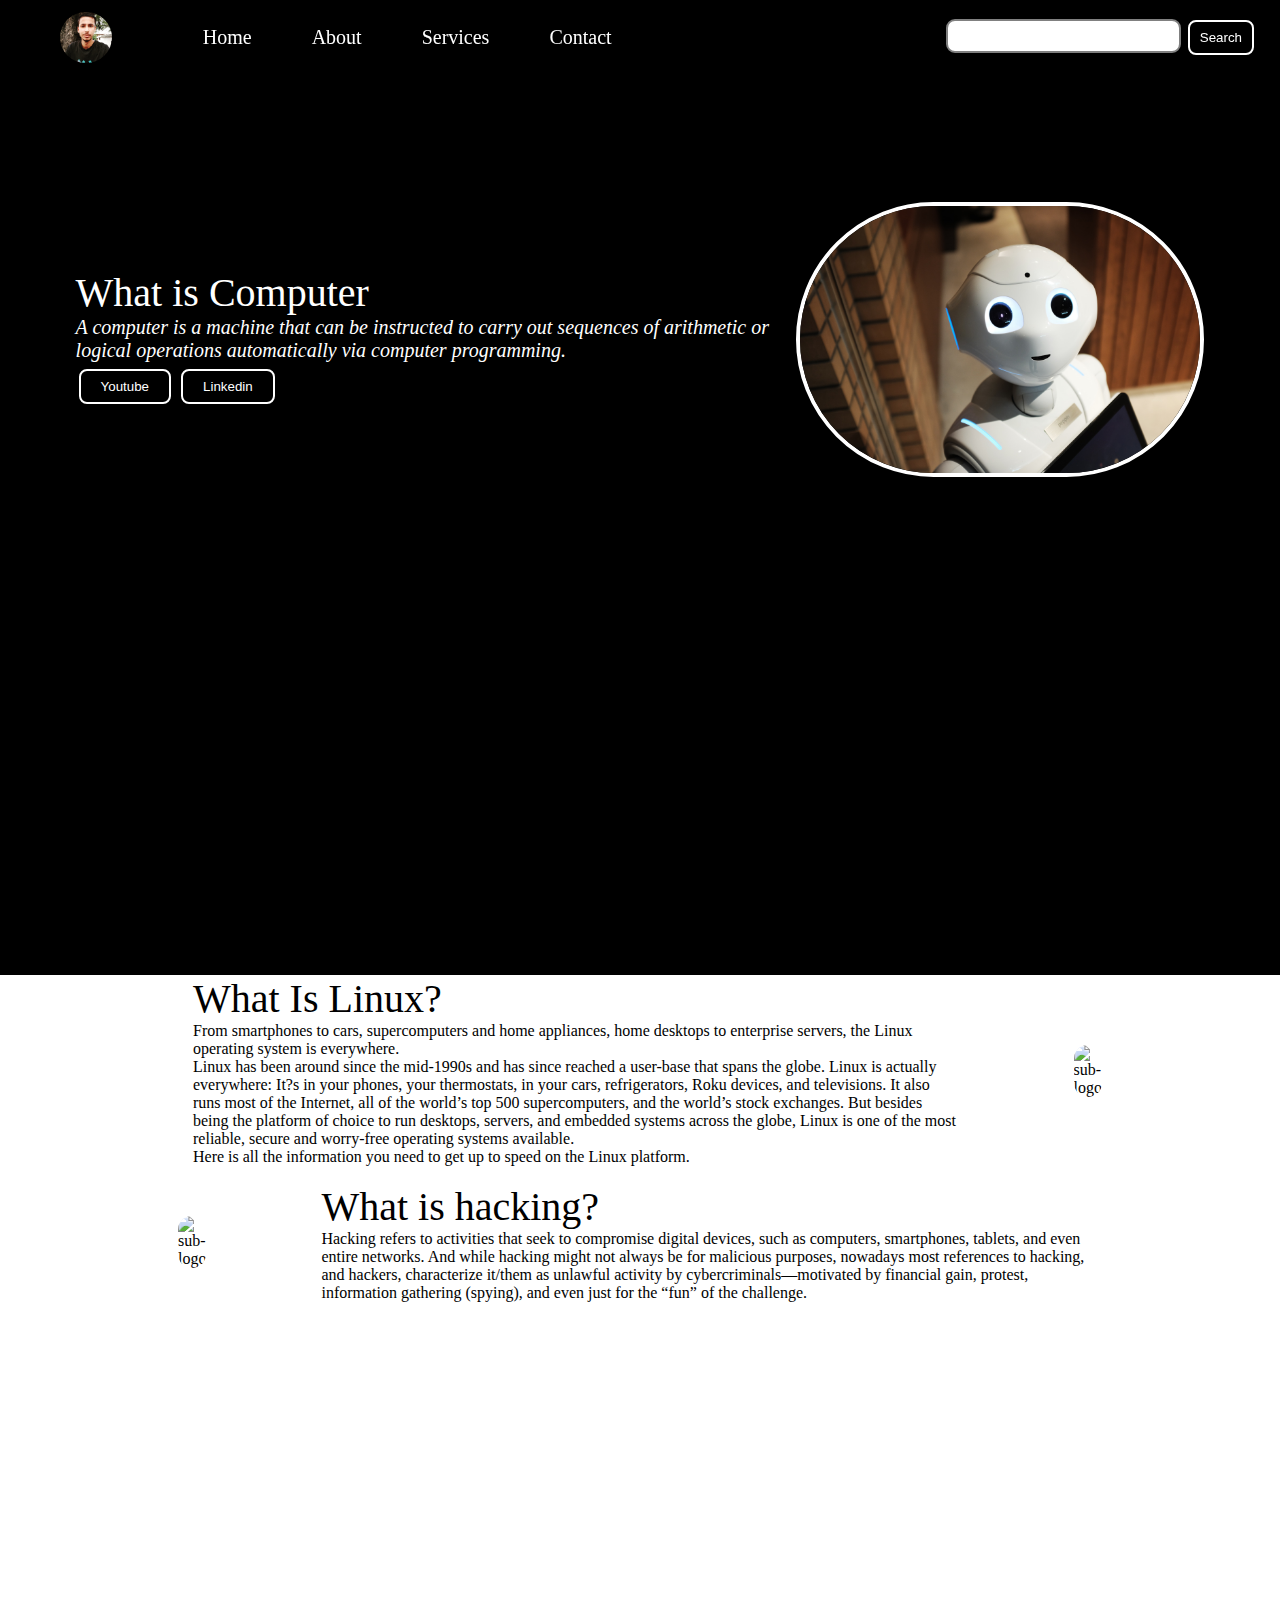
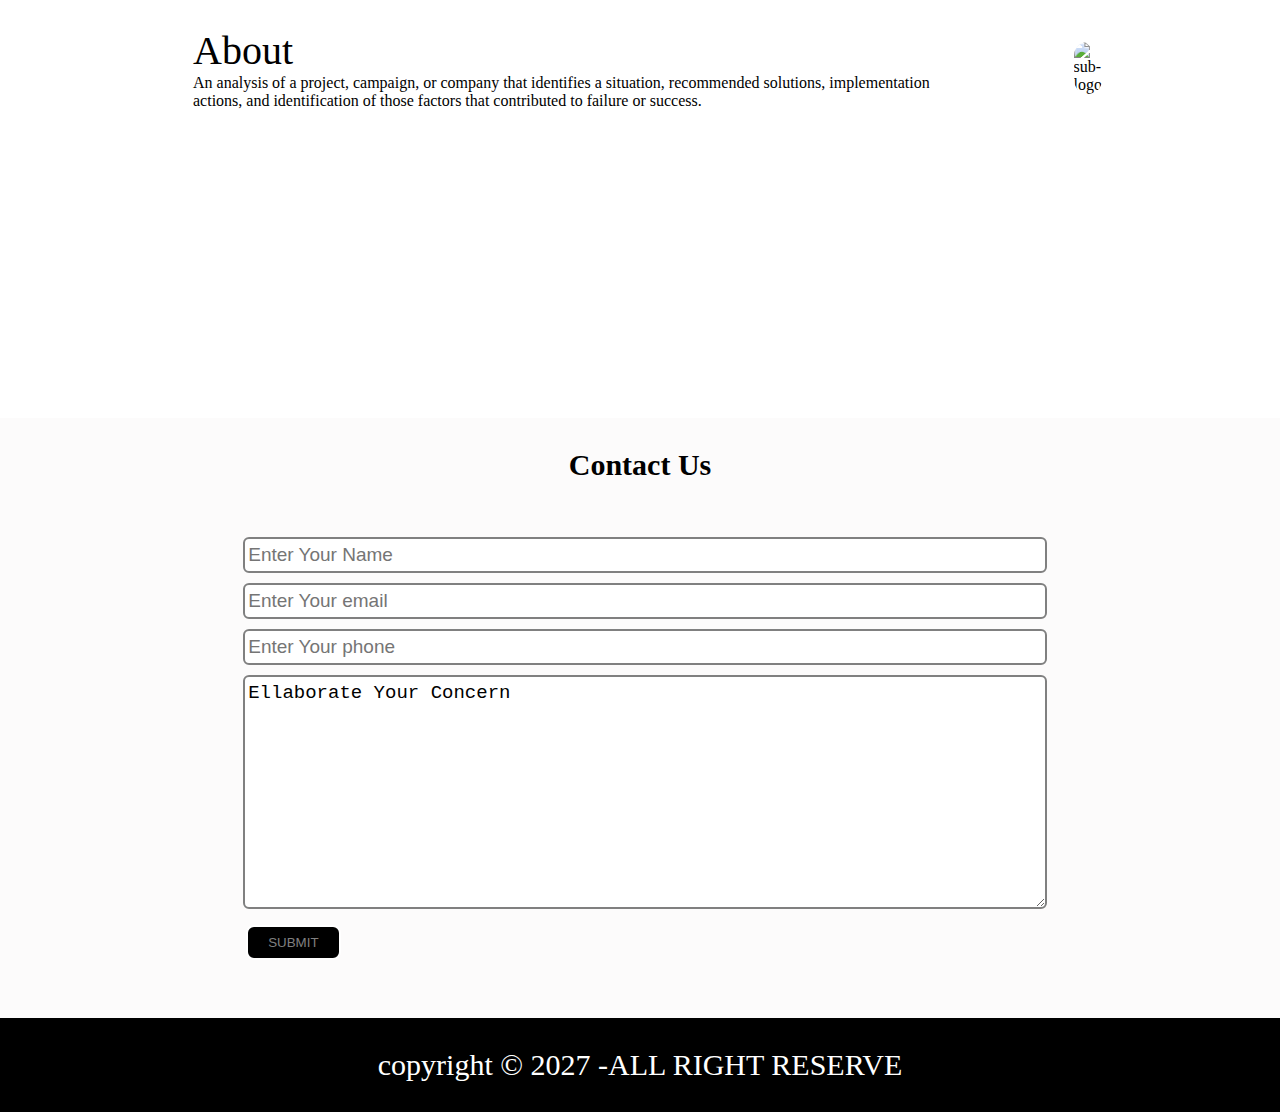
==== index.html @ 347c1847 "update-button" ====
<!DOCTYPE html>
<!DOCTYPE html>
<html lang="en">
<head>
    <meta charset="UTF-8">
    <meta name="viewport" content="width=device-width, initial-scale=1.0">
    <link rel="stylesheet" type="text/css" href="css\style.css">
    <link rel="stylesheet" href="css/responsive.css">
    
    
    <title>e-learning - Transforming Online Education</title>
</head>
<body>
    <nav class="navbar background h-nav-resp" id="home" >
        <ul class="nav-list v-class-resp">
            <div class="logo"><img src="img\img.jpeg" alt="logo"></div>
            <li><a href="#home">Home</a></li>
            <li><a href="#about">About</a></li>
            <li><a href="#services">Services</a></li>
            <li><a href="#contact" >Contact</a></li>
        </ul>
        <div class="rightnav v-class-resp">
            <input type="text" name="search" id="search">
            <a href="index.html"><button class="btn btn-sm">Search</button></a>
        </div>
        <div class="burger">
          <div class="line"></div>
          <div class="line"></div>
          <div class="line"></div>
        </div>
    </nav>
    <section class="background firstSection">

        <div class="box-main">
            <div class="firsthalf">
                <p class="text-big">What is Computer</p>
                <p class="text-small"> A computer is a machine that can be 
                    instructed to carry out sequences of
                     arithmetic  or logical operations automatically via
                      computer programming. 
                </p>
                <div class="buttons">
                    <a href="http://www.youtube.com/c/ArjunSinghJaat"><button class="btn Subscribe">Youtube</button></a>
                    <a href="https://www.linkedin.com/in/arjun-singh-62b7761b6"><button class="btn">Linkedin</button></a>
                    
                  </div>
            </div>
            <div class="secondhalf">
                <img src="img\bg-main1.jpg" alt="harddisk" class="homeimg"> 
            </div>
        </div>

    </section>
  
  
    
    <section class="section">
        <div class="paras">
 
      <p class="sectionTag text-big">What Is Linux?</p>
      
      <p class="sectionSubTag ">From smartphones to cars, supercomputers and home appliances, home desktops to enterprise servers, the Linux operating system is everywhere.</p>
<p class="sectionSubTag"> Linux has been around since the mid-1990s and has since reached a user-base that spans the globe. Linux is actually everywhere:
   It?s in your phones, your thermostats, in your cars, refrigerators, Roku devices, and televisions. It also runs most of the Internet, all of the world’s top 500 supercomputers, and the world’s stock exchanges.
   But besides being the platform of choice to run desktops, servers, and embedded systems across the globe, Linux is one of the most reliable, secure and worry-free operating systems available.</p>
<p class="sectionSubTag">Here is all the information you need to get up to speed on the Linux platform.</p>
    </div>
      <div class="thumbnail">
        <img src="https://source.unsplash.com/1000x500/?linux,ubuntu,kalilinux" alt="sub-logo" class="fluid">
   </div>
    </section>
    <section class="section left">
        <div class="paras">
 
      <p class="sectionTag text-big">What is hacking?</p>
      
      <p class="sectionSubTag ">Hacking refers to activities that seek to compromise digital devices, such as computers, smartphones, tablets, and even entire networks.
         And while hacking might not always be for malicious purposes, nowadays most references to hacking, and hackers, characterize it/them as unlawful activity by 
         cybercriminals—motivated by financial gain, protest, information gathering (spying), and even just for the “fun” of the challenge.</p>
    </div>
      <div class="thumbnail">
        <img src="https://source.unsplash.com/1000x500/?binary,computer,hacking,nature,c++,programming" alt="sub-logo" class="fluid">
   </div>
    </section>
    <section class="section about" id="about">
        <div class="paras">
 
      <p class="sectionTag text-big">About</p>
      
      <p class="sectionSubTag ">An analysis of a project, campaign, or company that identifies a situation, 
        recommended solutions, implementation actions, and identification of those factors that contributed to failure or success.</p>
    </div>
      <div class="thumbnail">
        <img src="https://source.unsplash.com/1000x500/?technology,hacking,about" alt="sub-logo" class="fluid">
   </div>
    </section>
  
    <section  class="contact" id="contact">
     <h2 class="text-center">Contact Us</h2>
    <div class="form">
    <input class="form-input" type="text" name="name" id="name" placeholder="Enter Your Name">
    <input class="form-input" type="email" name="email" id="email" placeholder="Enter Your email">
    <input class="form-input" type="text" name="phone" id="phone" placeholder="Enter Your phone">
    <textarea class="form-input" name="text" id="text" cols="30" rows="10">Ellaborate Your Concern</textarea>
    <a href="index.html"><button  class="btn darkbtn">SUBMIT</button></a>
    </div>
    </section>
    <footer id="services">
      <p class="text-footer background">copyright &copy; 2027 -ALL RIGHT RESERVE</p>
    </footer>

    <script src="js/resp.js"></script>
</body>

</html>
---- css/responsive.css ----
@media only screen and (max-width: 1140px){
    .nav-list{
        flex-direction: column;
    }
    .box-main{
     flex-direction: column-reverse;
     max-width: 100%;
    }
    .navbar{
        flex-direction: column;
        transition: all 0.3s ease-out;
        height: 450px;
    }
    .rightnav{
        text-align: center;
    }
    #search{
        width: 100%;
    }
    .burger{
       display: block;
    }
    .h-nav-resp{
        height: 63px;
    }
    .v-class-resp{
        opacity: 0;
    }
    .section{
        flex-direction: column;
    }
    .text-small{
        text-align: center;
    }
    .text-big{
        text-align: center;
    }
    .buttons{
        text-align: center;
    }
    .fluid{
       max-width: 200px;
       border: yellow;
       border-radius: 20px;
   }
   .paras{
       padding: 0px;
       text-align: left;
   }
   .homeimg{
       max-width: 10px;
       width: 200px;
       border: yellow;
       border-radius: 200px;
   }
   .about{
       height: 400px;
   }

}
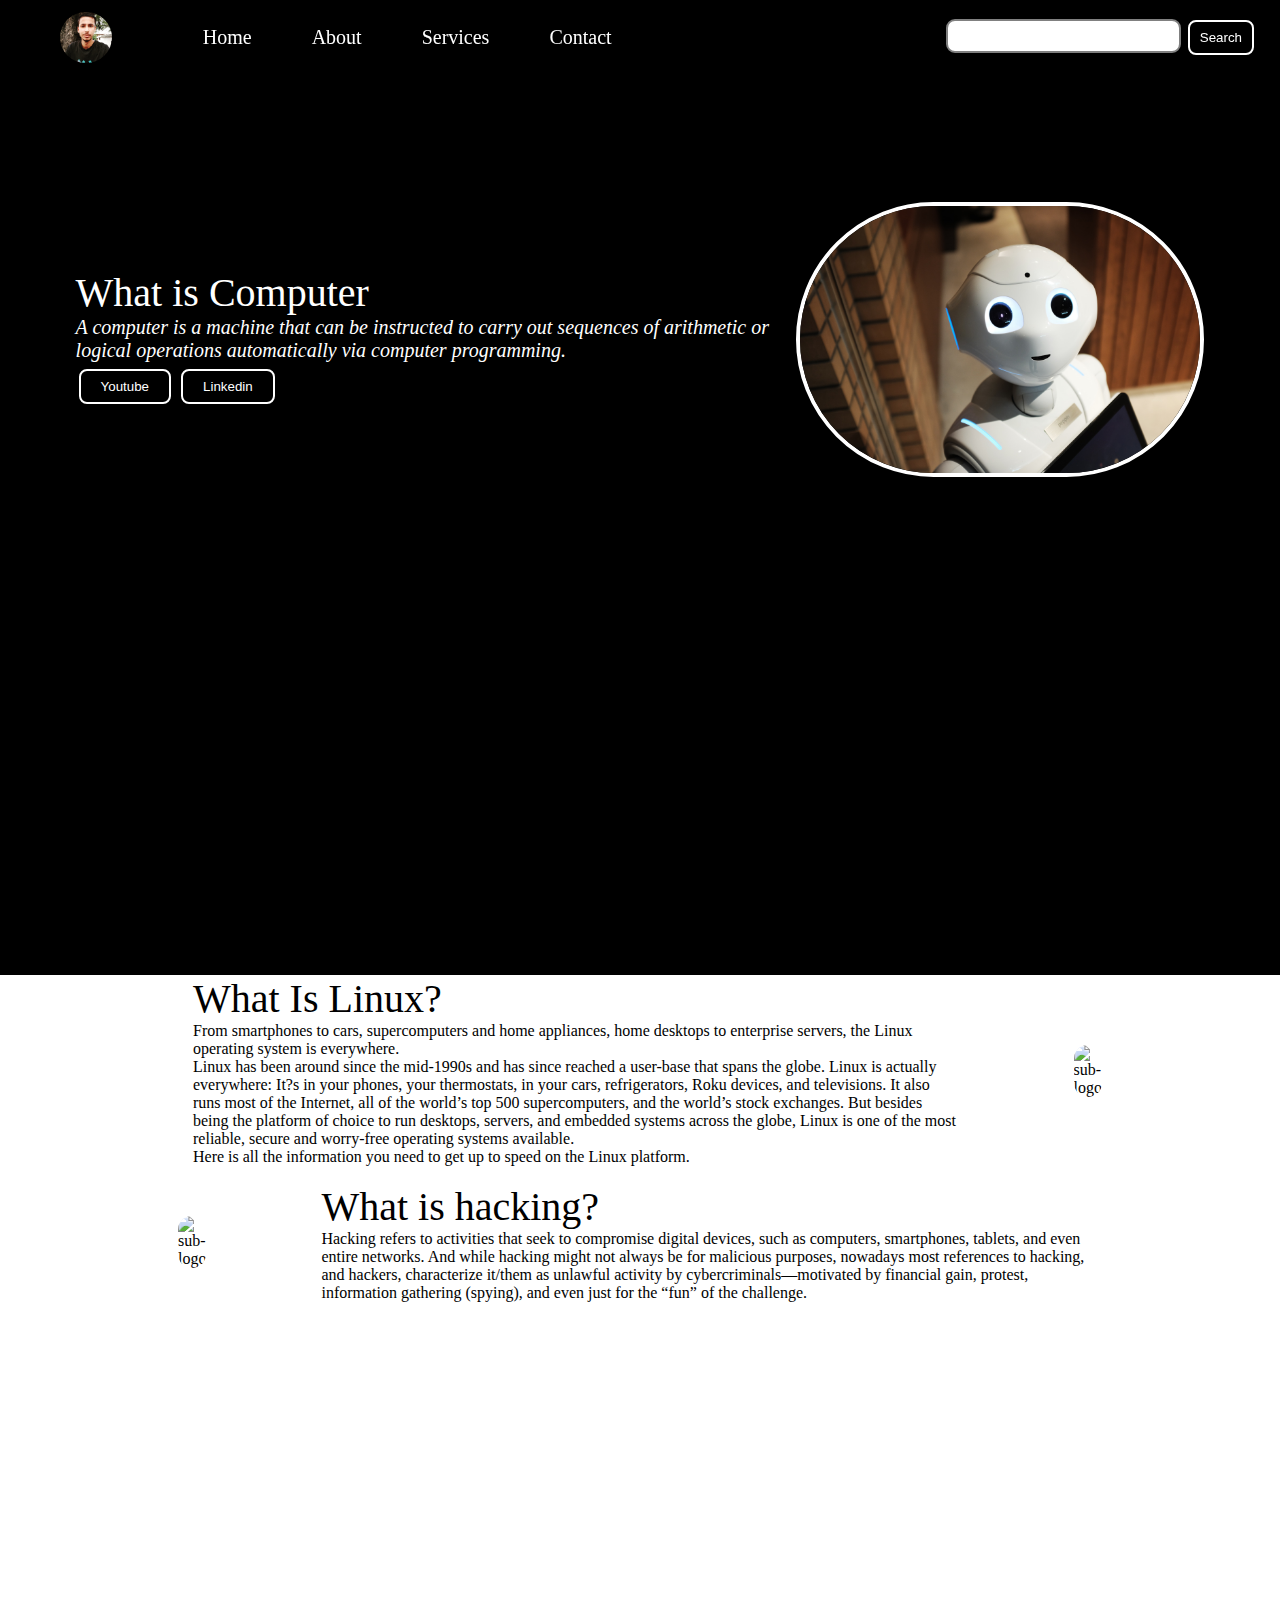
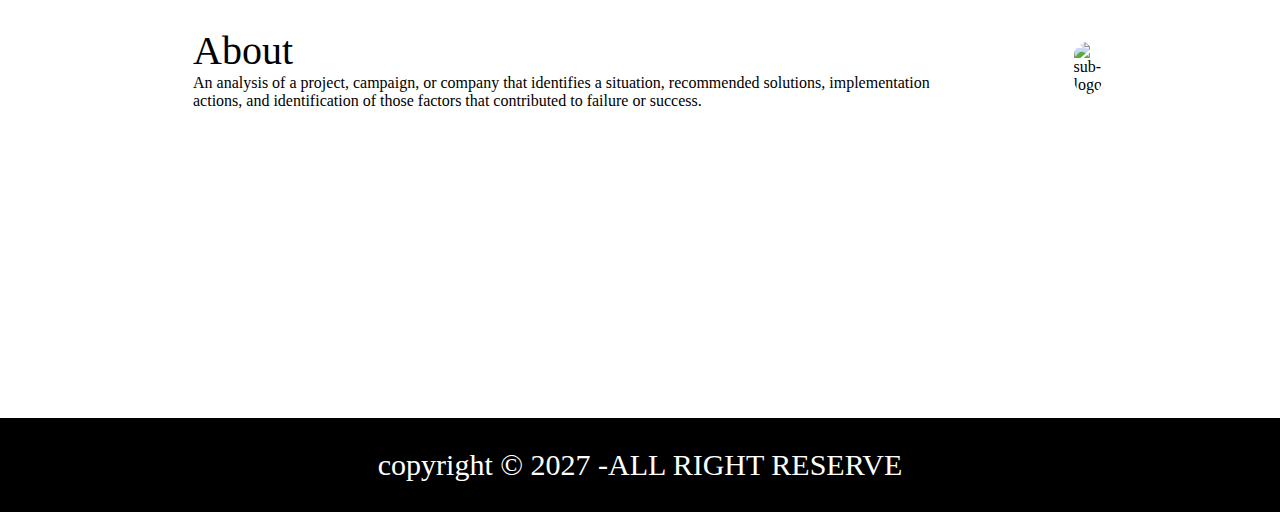
==== commit 15a9ccb9: "Pageing update" ====
--- a/index.html
+++ b/index.html
@@ -14,14 +14,14 @@
     <nav class="navbar background h-nav-resp" id="home" >
         <ul class="nav-list v-class-resp">
             <div class="logo"><img src="img\img.jpeg" alt="logo"></div>
-            <li><a href="#home">Home</a></li>
-            <li><a href="#about">About</a></li>
-            <li><a href="#services">Services</a></li>
-            <li><a href="#contact" >Contact</a></li>
+            <li><a href="/index.html">Home</a></li>
+            <li><a href="/html/about.html">About</a></li>
+            <li><a href="/html/services.html">Services</a></li>
+            <li><a href="/html/contact.html" >Contact</a></li>
         </ul>
         <div class="rightnav v-class-resp">
             <input type="text" name="search" id="search">
-            <a href="index.html"><button class="btn btn-sm">Search</button></a>
+            <a href="/index.html"><button class="btn btn-sm">Search</button></a>
         </div>
         <div class="burger">
           <div class="line"></div>
@@ -46,7 +46,7 @@
                   </div>
             </div>
             <div class="secondhalf">
-                <img src="img\bg-main1.jpg" alt="harddisk" class="homeimg"> 
+                <img src="/img/bg-main1.jpg" alt="harddisk" class="homeimg"> 
             </div>
         </div>
 
@@ -94,22 +94,10 @@
         <img src="https://source.unsplash.com/1000x500/?technology,hacking,about" alt="sub-logo" class="fluid">
    </div>
     </section>
-  
-    <section  class="contact" id="contact">
-     <h2 class="text-center">Contact Us</h2>
-    <div class="form">
-    <input class="form-input" type="text" name="name" id="name" placeholder="Enter Your Name">
-    <input class="form-input" type="email" name="email" id="email" placeholder="Enter Your email">
-    <input class="form-input" type="text" name="phone" id="phone" placeholder="Enter Your phone">
-    <textarea class="form-input" name="text" id="text" cols="30" rows="10">Ellaborate Your Concern</textarea>
-    <a href="index.html"><button  class="btn darkbtn">SUBMIT</button></a>
-    </div>
-    </section>
     <footer id="services">
       <p class="text-footer background">copyright &copy; 2027 -ALL RIGHT RESERVE</p>
     </footer>
-
-    <script src="js/resp.js"></script>
+    <script src="/js/resp.js"></script>
 </body>
 
 </html>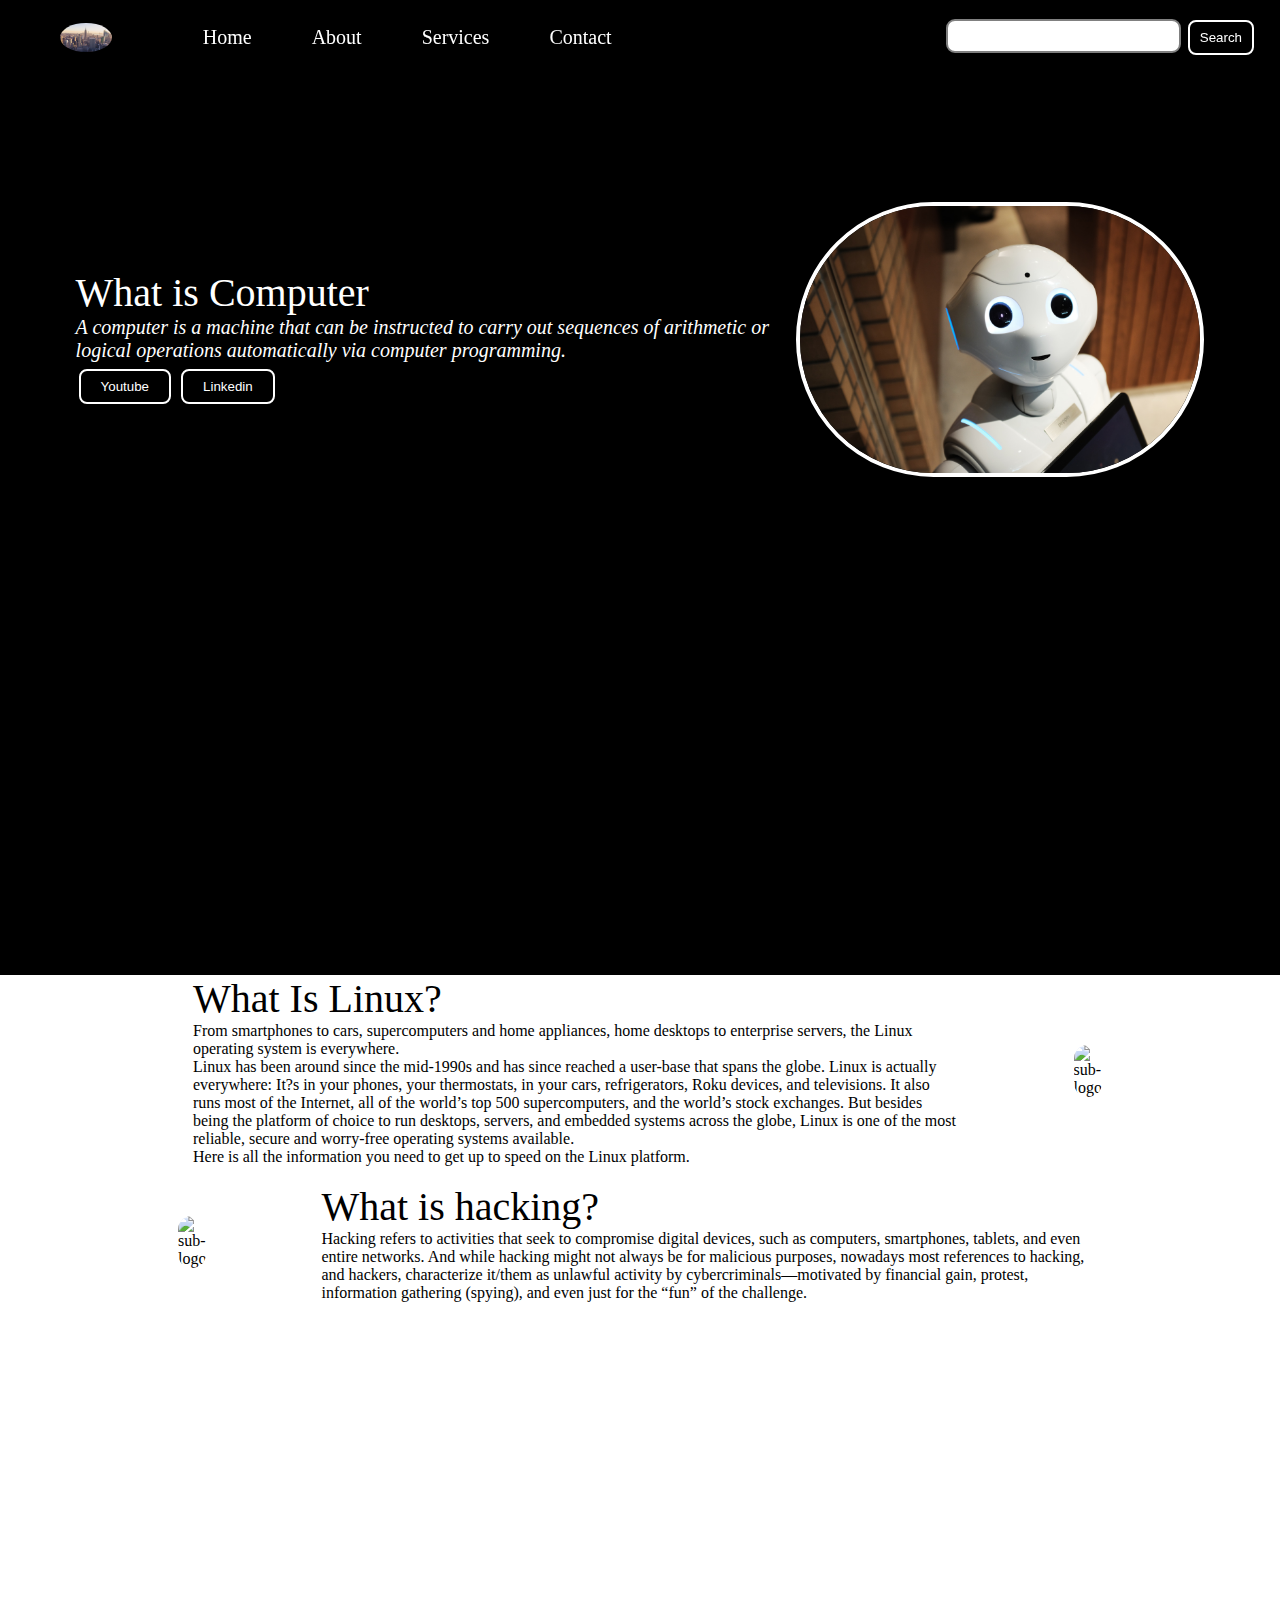
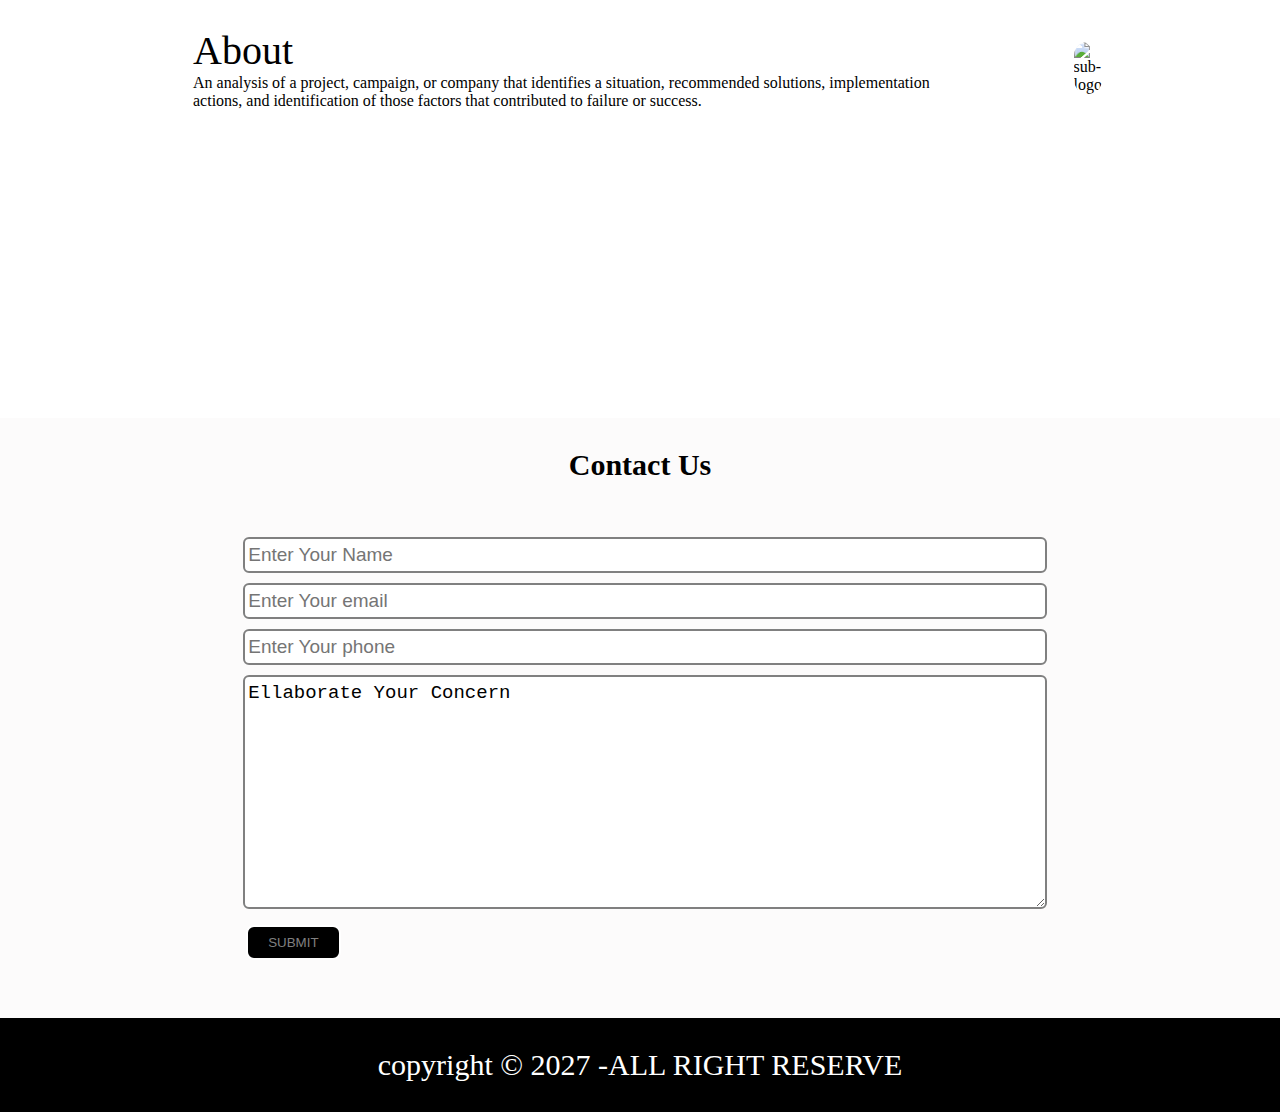
==== commit 06281f65: "Update index.html" ====
--- a/index.html
+++ b/index.html
@@ -13,15 +13,15 @@
 <body>
     <nav class="navbar background h-nav-resp" id="home" >
         <ul class="nav-list v-class-resp">
-            <div class="logo"><img src="img\img.jpeg" alt="logo"></div>
-            <li><a href="/index.html">Home</a></li>
-            <li><a href="/html/about.html">About</a></li>
-            <li><a href="/html/services.html">Services</a></li>
-            <li><a href="/html/contact.html" >Contact</a></li>
+            <div class="logo"><img src="https://arjunsingh27.github.io/e-learning.github.io/img/bg.jpg" alt="logo"></div>
+            <li><a href="#home">Home</a></li>
+            <li><a href="#about">About</a></li>
+            <li><a href="#services">Services</a></li>
+            <li><a href="#contact" >Contact</a></li>
         </ul>
         <div class="rightnav v-class-resp">
             <input type="text" name="search" id="search">
-            <a href="/index.html"><button class="btn btn-sm">Search</button></a>
+            <a href="index.html"><button class="btn btn-sm">Search</button></a>
         </div>
         <div class="burger">
           <div class="line"></div>
@@ -46,7 +46,7 @@
                   </div>
             </div>
             <div class="secondhalf">
-                <img src="/img/bg-main1.jpg" alt="harddisk" class="homeimg"> 
+                <img src="img\bg-main1.jpg" alt="harddisk" class="homeimg"> 
             </div>
         </div>
 
@@ -94,10 +94,22 @@
         <img src="https://source.unsplash.com/1000x500/?technology,hacking,about" alt="sub-logo" class="fluid">
    </div>
     </section>
+  
+    <section  class="contact" id="contact">
+     <h2 class="text-center">Contact Us</h2>
+    <div class="form">
+    <input class="form-input" type="text" name="name" id="name" placeholder="Enter Your Name">
+    <input class="form-input" type="email" name="email" id="email" placeholder="Enter Your email">
+    <input class="form-input" type="text" name="phone" id="phone" placeholder="Enter Your phone">
+    <textarea class="form-input" name="text" id="text" cols="30" rows="10">Ellaborate Your Concern</textarea>
+    <a href="index.html"><button  class="btn darkbtn">SUBMIT</button></a>
+    </div>
+    </section>
     <footer id="services">
       <p class="text-footer background">copyright &copy; 2027 -ALL RIGHT RESERVE</p>
     </footer>
-    <script src="/js/resp.js"></script>
+
+    <script src="js/resp.js"></script>
 </body>
 
-</html>+</html>
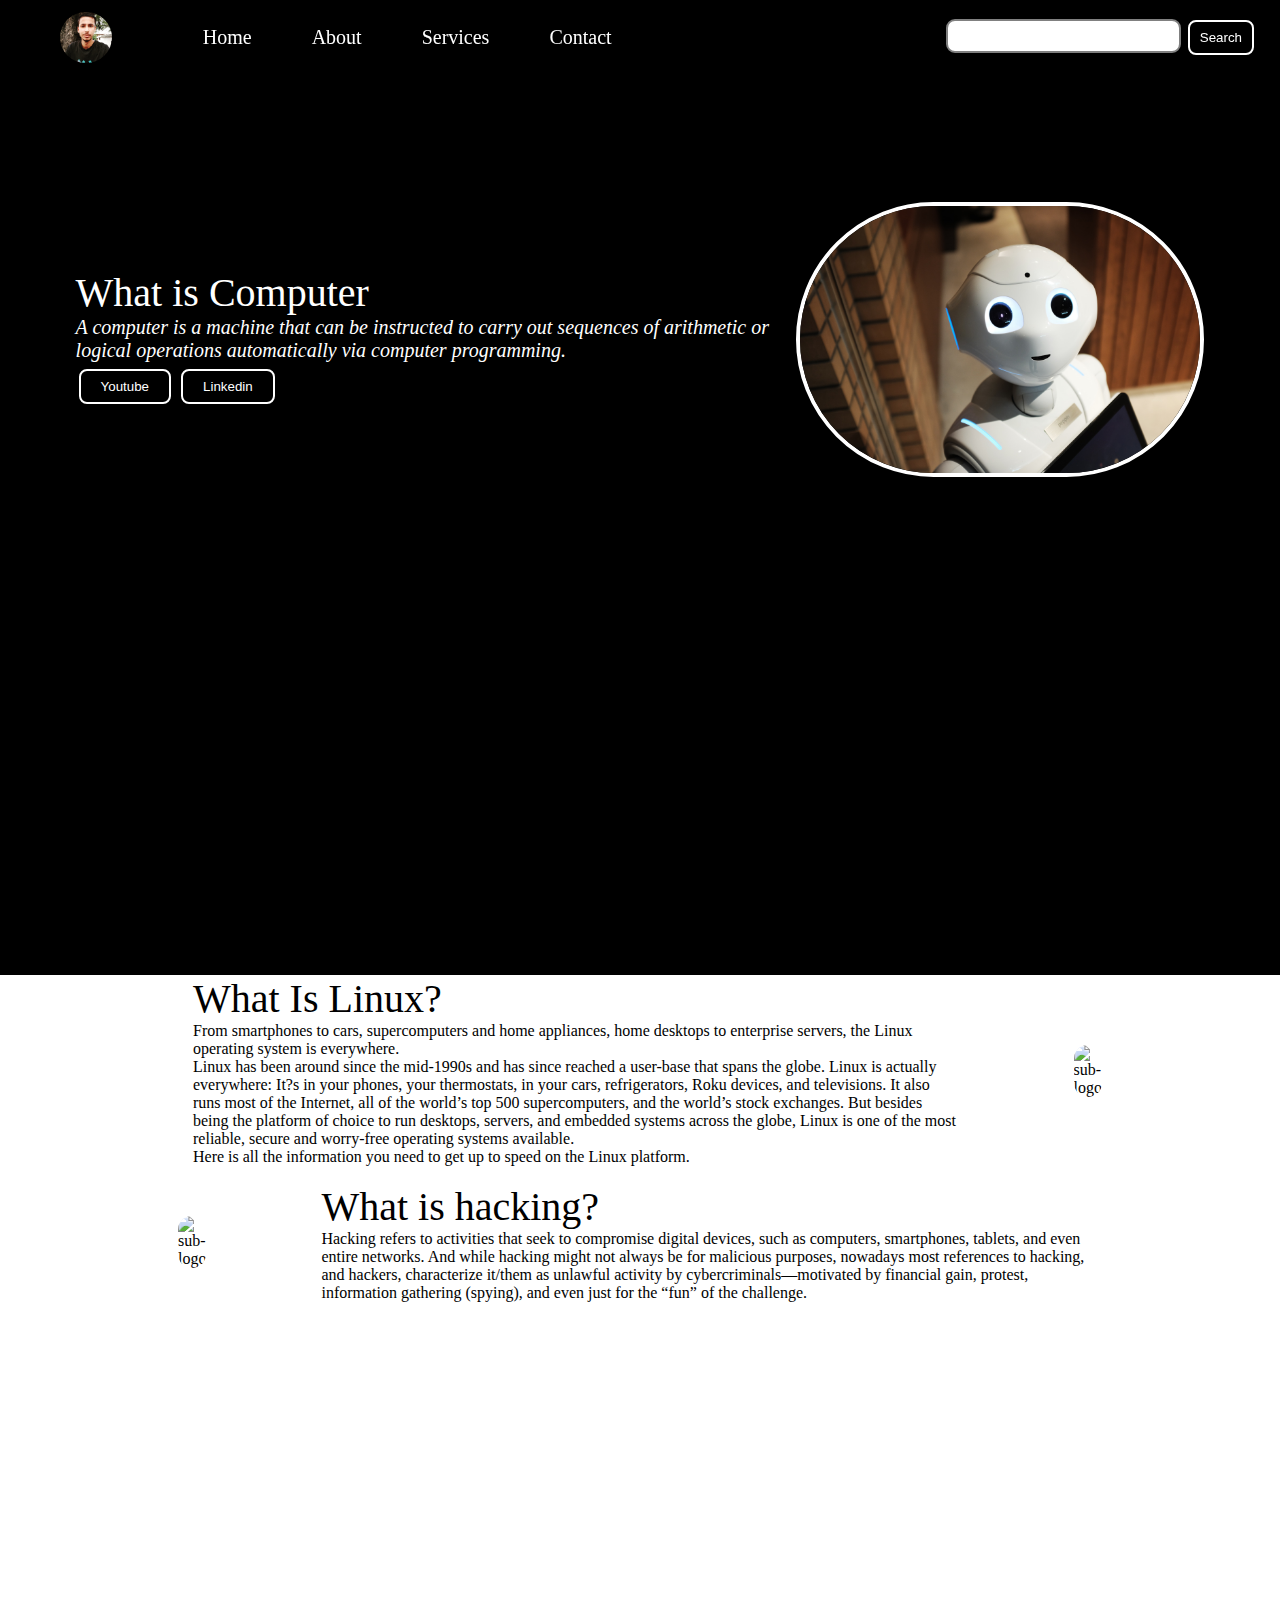
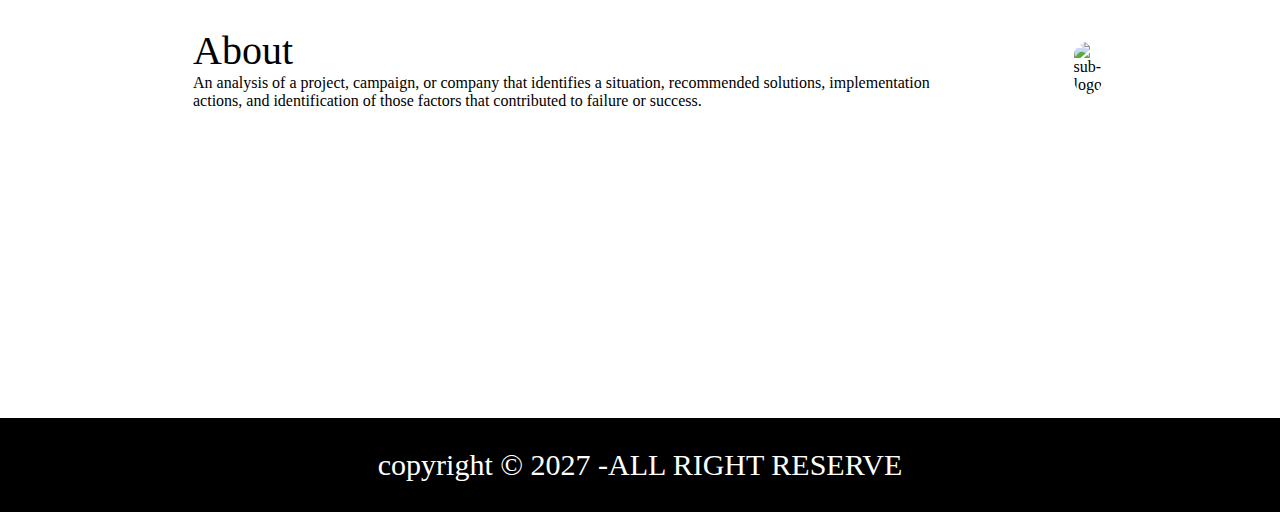
==== commit 6f259664: "update" ====
--- a/index.html
+++ b/index.html
@@ -13,11 +13,11 @@
 <body>
     <nav class="navbar background h-nav-resp" id="home" >
         <ul class="nav-list v-class-resp">
-            <div class="logo"><img src="https://arjunsingh27.github.io/e-learning.github.io/img/bg.jpg" alt="logo"></div>
-            <li><a href="#home">Home</a></li>
-            <li><a href="#about">About</a></li>
-            <li><a href="#services">Services</a></li>
-            <li><a href="#contact" >Contact</a></li>
+            <div class="logo"><img src="img\img.jpeg" alt="logo"></div>
+            <li><a href=index.html">Home</a></li>
+            <li><a href="html/about.html">About</a></li>
+            <li><a href="html/services.html">Services</a></li>
+            <li><a href="html/contact.html" >Contact</a></li>
         </ul>
         <div class="rightnav v-class-resp">
             <input type="text" name="search" id="search">
@@ -46,7 +46,7 @@
                   </div>
             </div>
             <div class="secondhalf">
-                <img src="img\bg-main1.jpg" alt="harddisk" class="homeimg"> 
+                <img src="img/bg-main1.jpg" alt="harddisk" class="homeimg"> 
             </div>
         </div>
 
@@ -94,22 +94,10 @@
         <img src="https://source.unsplash.com/1000x500/?technology,hacking,about" alt="sub-logo" class="fluid">
    </div>
     </section>
-  
-    <section  class="contact" id="contact">
-     <h2 class="text-center">Contact Us</h2>
-    <div class="form">
-    <input class="form-input" type="text" name="name" id="name" placeholder="Enter Your Name">
-    <input class="form-input" type="email" name="email" id="email" placeholder="Enter Your email">
-    <input class="form-input" type="text" name="phone" id="phone" placeholder="Enter Your phone">
-    <textarea class="form-input" name="text" id="text" cols="30" rows="10">Ellaborate Your Concern</textarea>
-    <a href="index.html"><button  class="btn darkbtn">SUBMIT</button></a>
-    </div>
-    </section>
     <footer id="services">
       <p class="text-footer background">copyright &copy; 2027 -ALL RIGHT RESERVE</p>
     </footer>
-
     <script src="js/resp.js"></script>
 </body>
 
-</html>
+</html>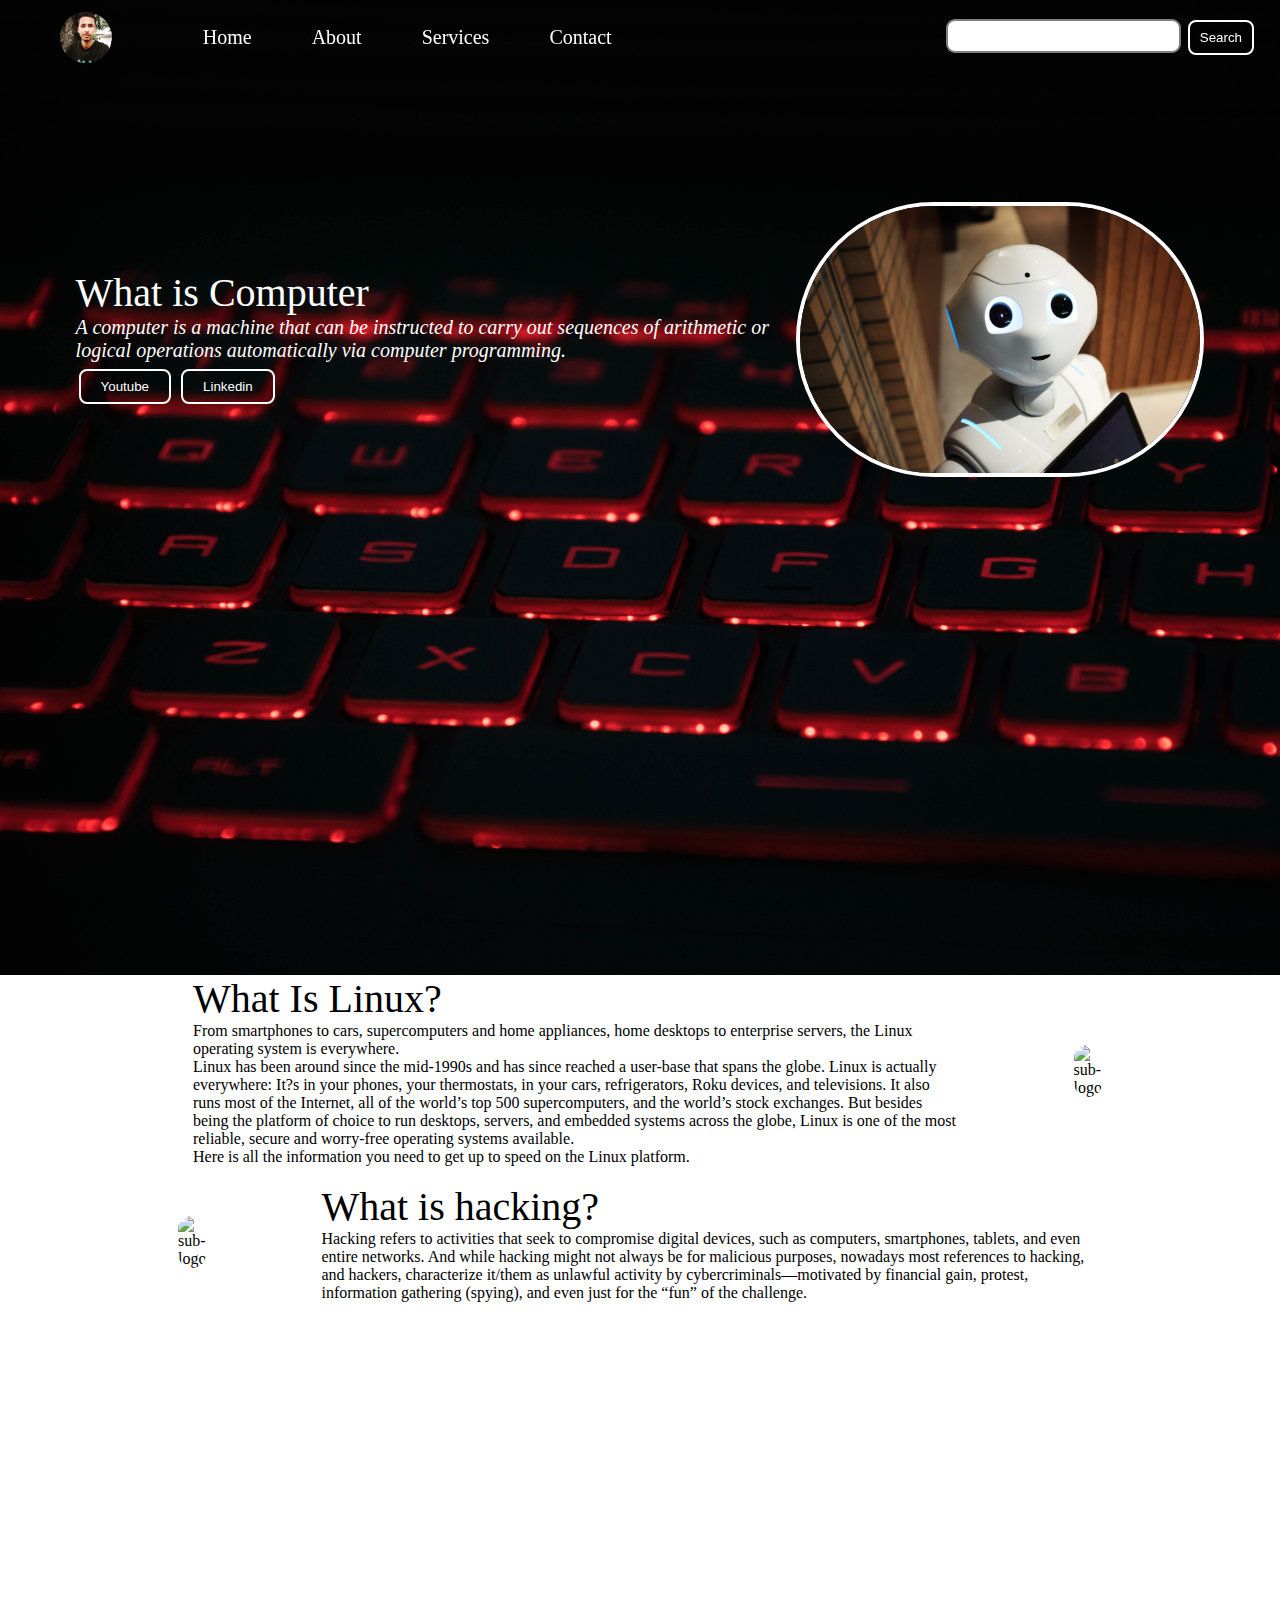
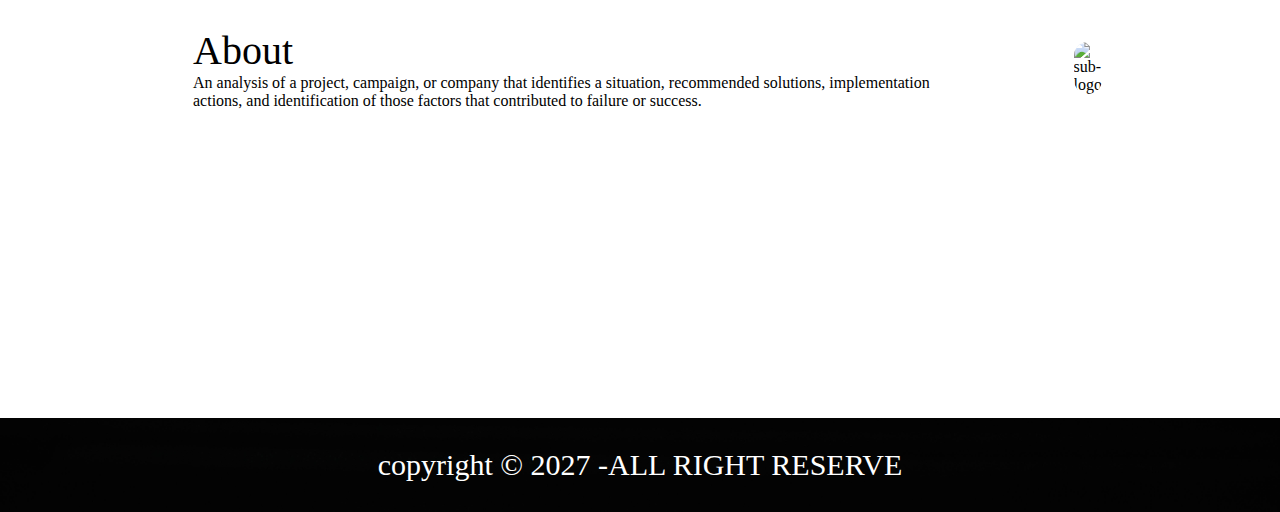
==== commit bd06839e: "Update index.html" ====
--- a/index.html
+++ b/index.html
@@ -14,7 +14,7 @@
     <nav class="navbar background h-nav-resp" id="home" >
         <ul class="nav-list v-class-resp">
             <div class="logo"><img src="img\img.jpeg" alt="logo"></div>
-            <li><a href=index.html">Home</a></li>
+            <li><a href="index.html">Home</a></li>
             <li><a href="html/about.html">About</a></li>
             <li><a href="html/services.html">Services</a></li>
             <li><a href="html/contact.html" >Contact</a></li>
@@ -100,4 +100,4 @@
     <script src="js/resp.js"></script>
 </body>
 
-</html>+</html>
--- a/css/responsive.css
+++ b/css/responsive.css
@@ -8,7 +8,7 @@
     }
     .navbar{
         flex-direction: column;
-        transition: all 0.3s ease-out;
+        transition: all 1s ease-out;
         height: 450px;
     }
     .rightnav{
@@ -57,4 +57,4 @@
        height: 400px;
    }
 
-}+}
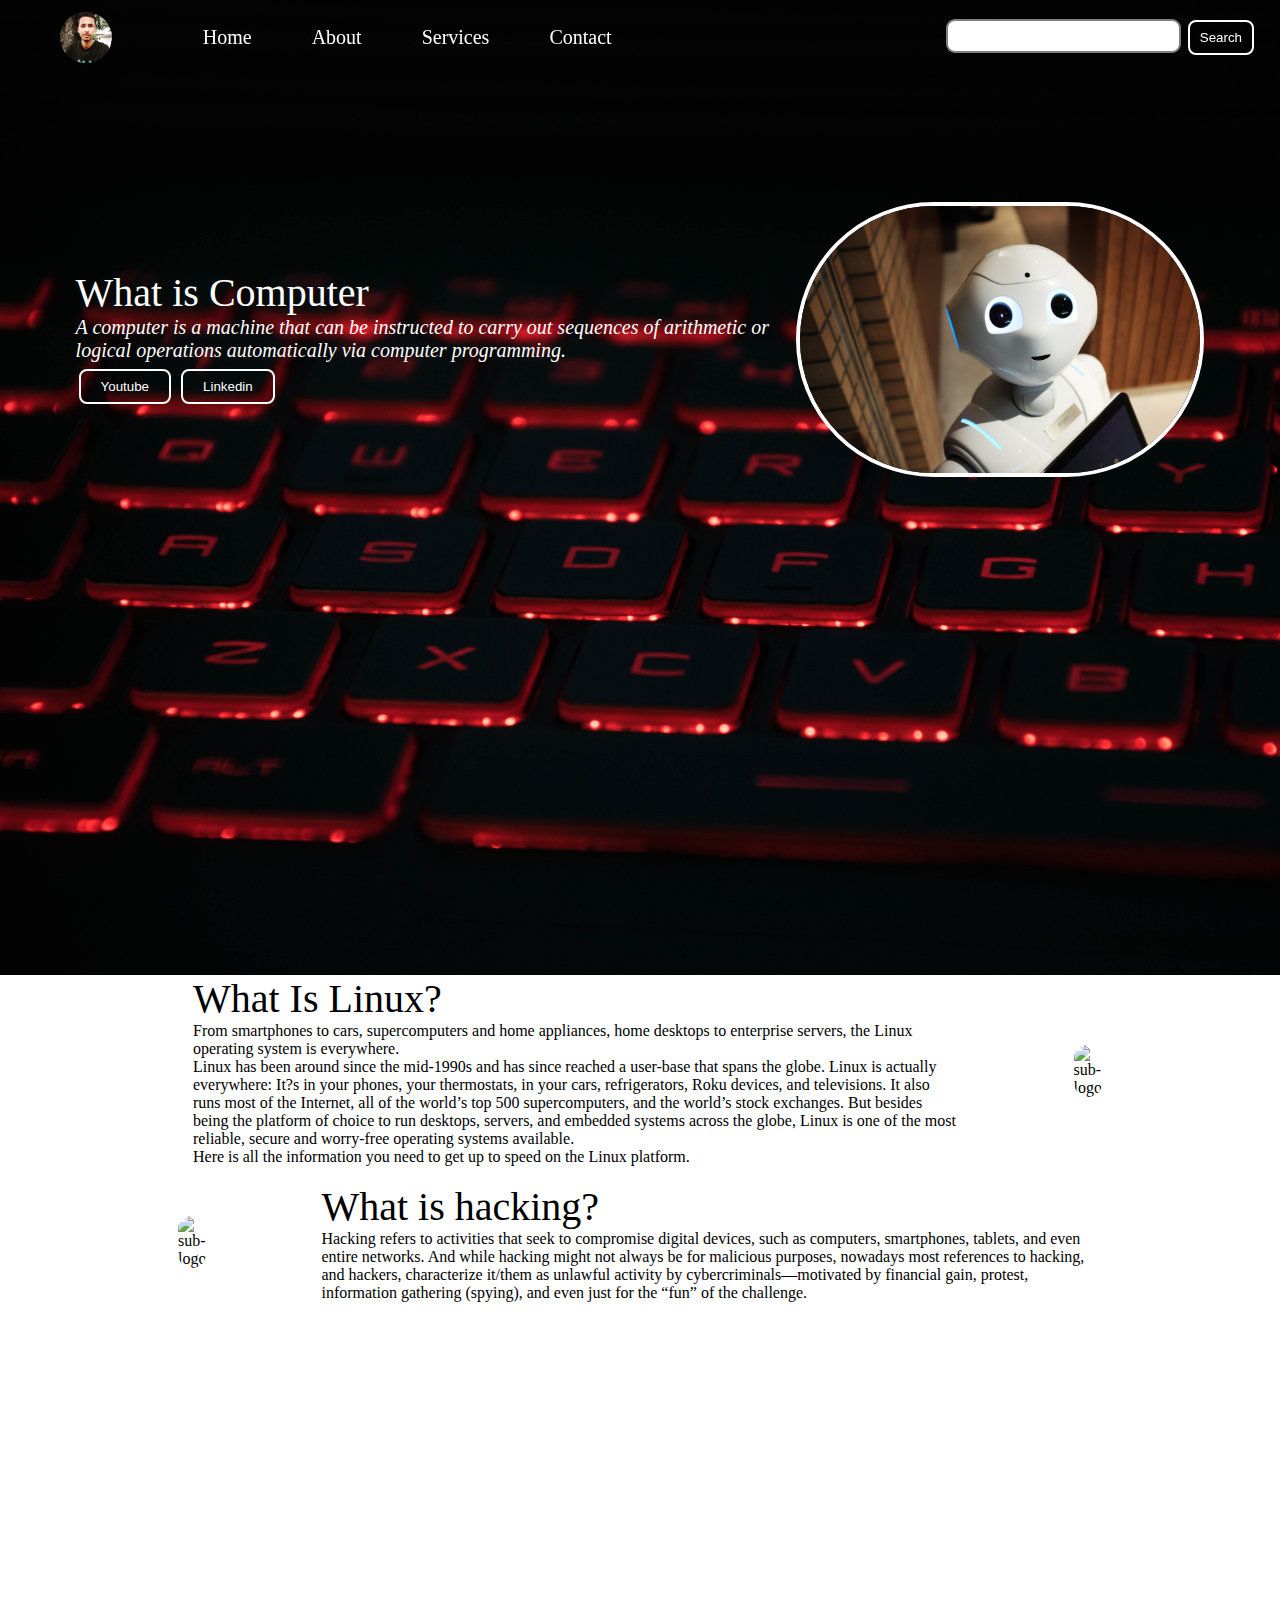
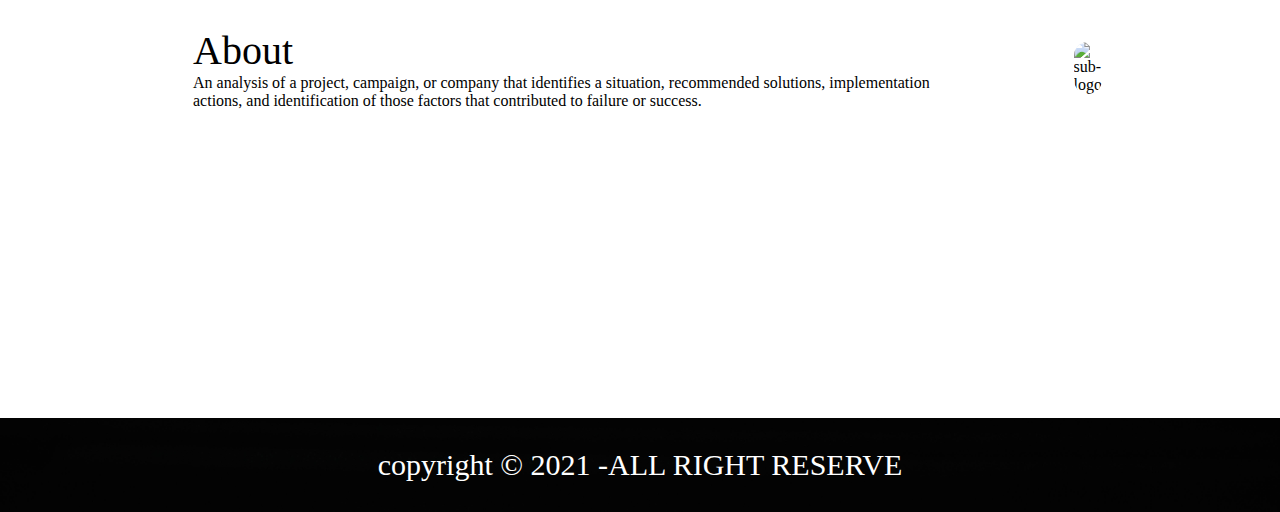
==== commit ba25890b: "Update index.html" ====
--- a/index.html
+++ b/index.html
@@ -95,7 +95,7 @@
    </div>
     </section>
     <footer id="services">
-      <p class="text-footer background">copyright &copy; 2027 -ALL RIGHT RESERVE</p>
+      <p class="text-footer background">copyright &copy; 2021 -ALL RIGHT RESERVE</p>
     </footer>
     <script src="js/resp.js"></script>
 </body>
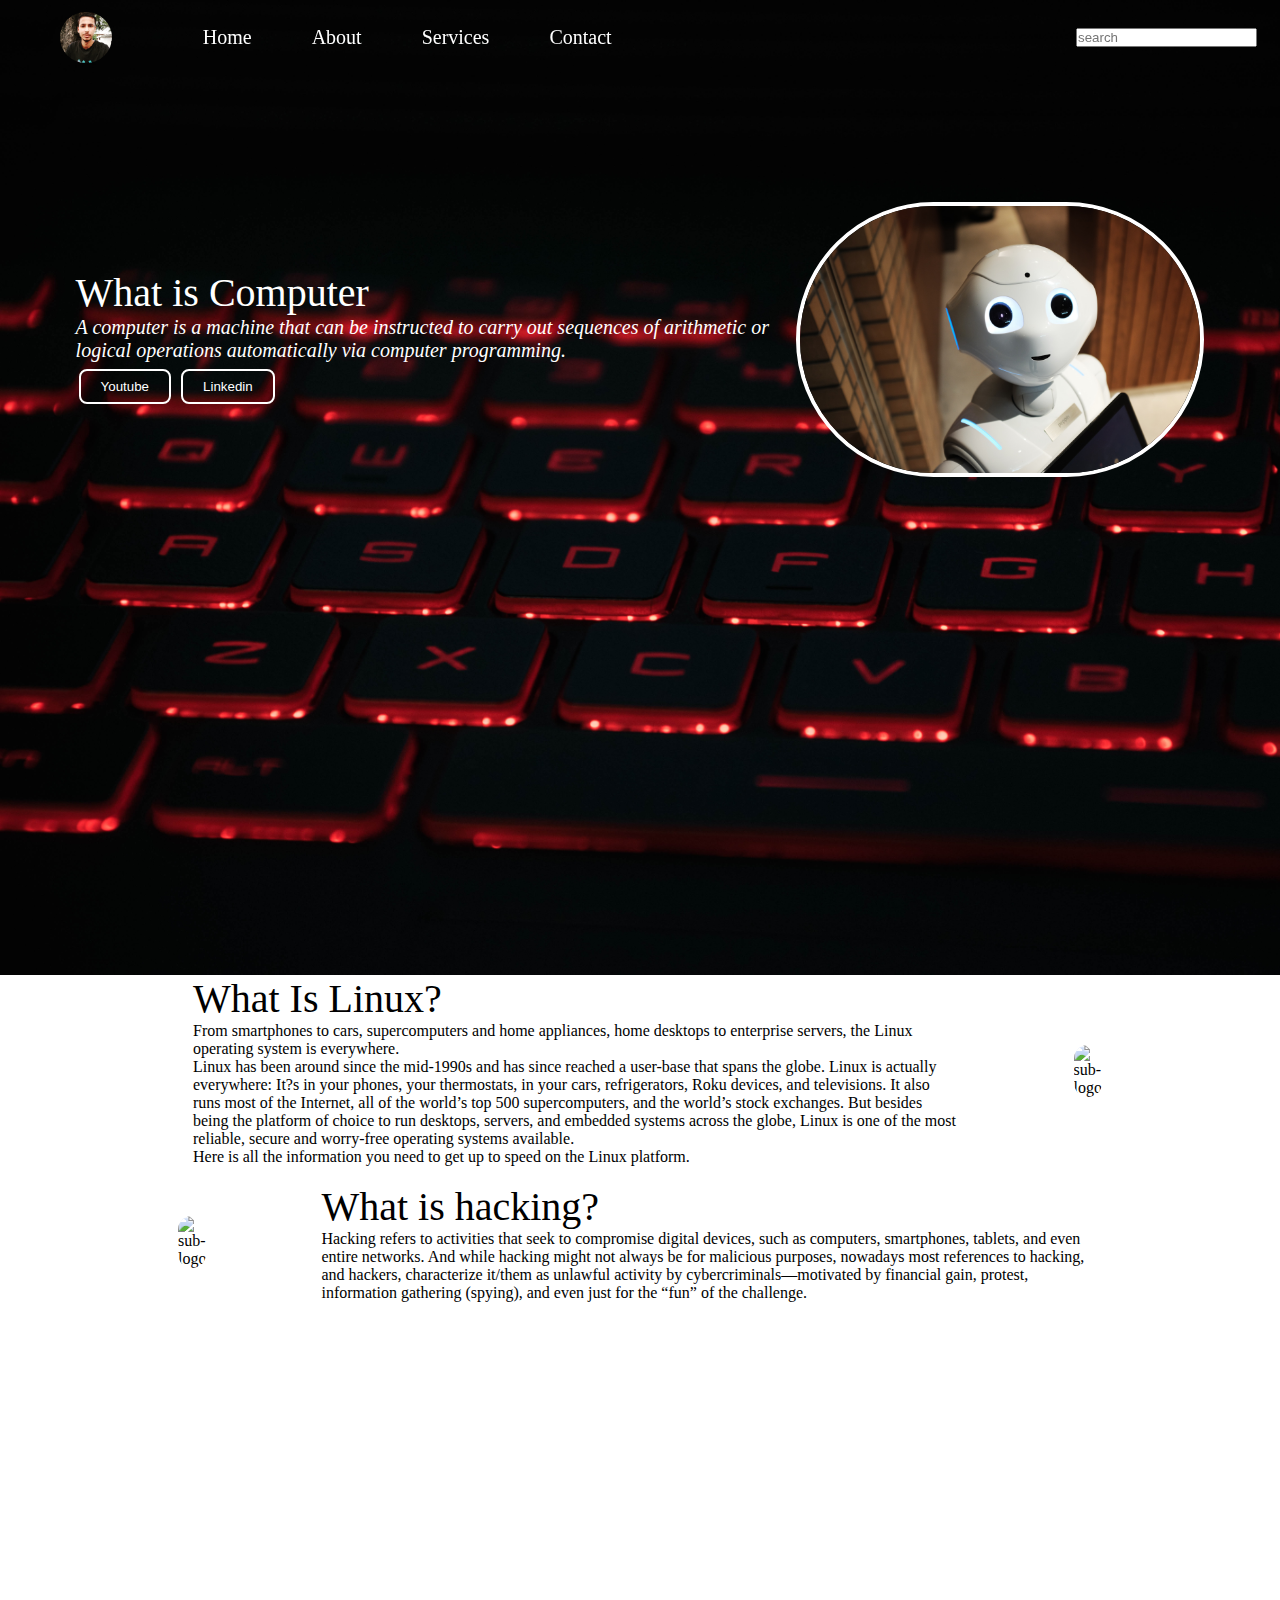
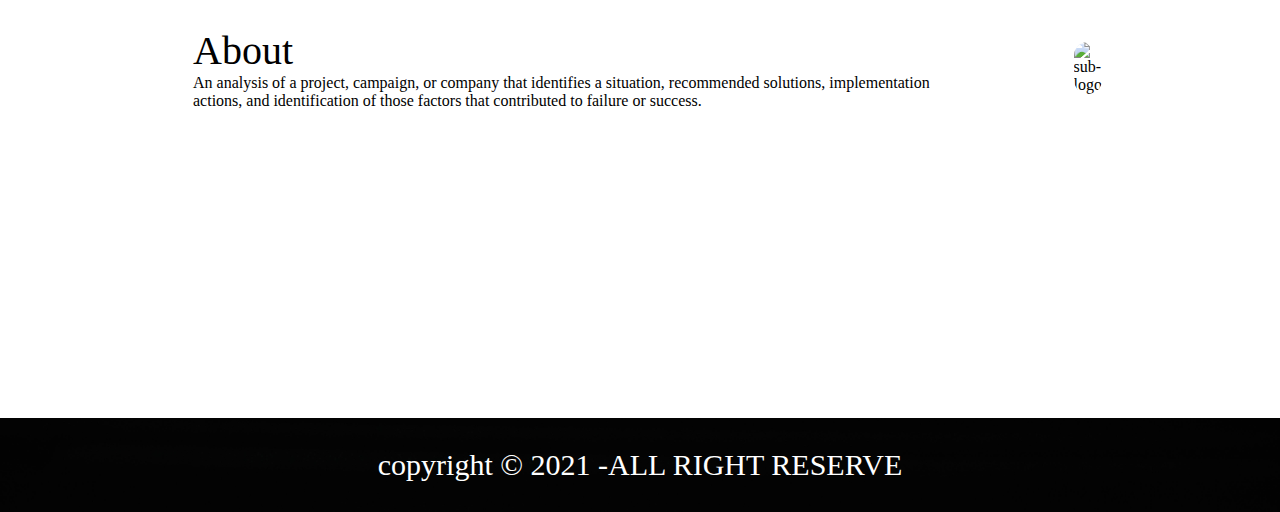
==== commit 09fa8c08: "Update index.html" ====
--- a/index.html
+++ b/index.html
@@ -19,10 +19,16 @@
             <li><a href="html/services.html">Services</a></li>
             <li><a href="html/contact.html" >Contact</a></li>
         </ul>
-        <div class="rightnav v-class-resp">
-            <input type="text" name="search" id="search">
-            <a href="index.html"><button class="btn btn-sm">Search</button></a>
-        </div>
+        <!--Google Custom Search Element → -->
+        <div class="rightnav v-class-resp" id="cse">
+          <input placeholder="search" type="text" name="search" id="cse">
+          <!-- <a href=""><button class="btn btn-sm">Search</button></a> -->
+      </div>
+<script src=”http://www.google.com/jsapi” type=”text/javascript”></script>
+<script type=”text/javascript”>google.load(‘search’, ‘1’);
+          google.setOnLoadCallback(function(){var cse = new google.search.
+          CustomSearchControl();cse.draw(‘cse’);}, true);</script>
+       
         <div class="burger">
           <div class="line"></div>
           <div class="line"></div>
--- a/css/responsive.css
+++ b/css/responsive.css
@@ -8,7 +8,7 @@
     }
     .navbar{
         flex-direction: column;
-        transition: all 1s ease-out;
+        transition: all 0.1s linear;
         height: 450px;
     }
     .rightnav{
@@ -56,5 +56,11 @@
    .about{
        height: 400px;
    }
+   .box {
+    border: 1px solid #333333;
+    width: 200px;
+    height: 100px;
+    overflow-y: scroll;
+  }
 
 }
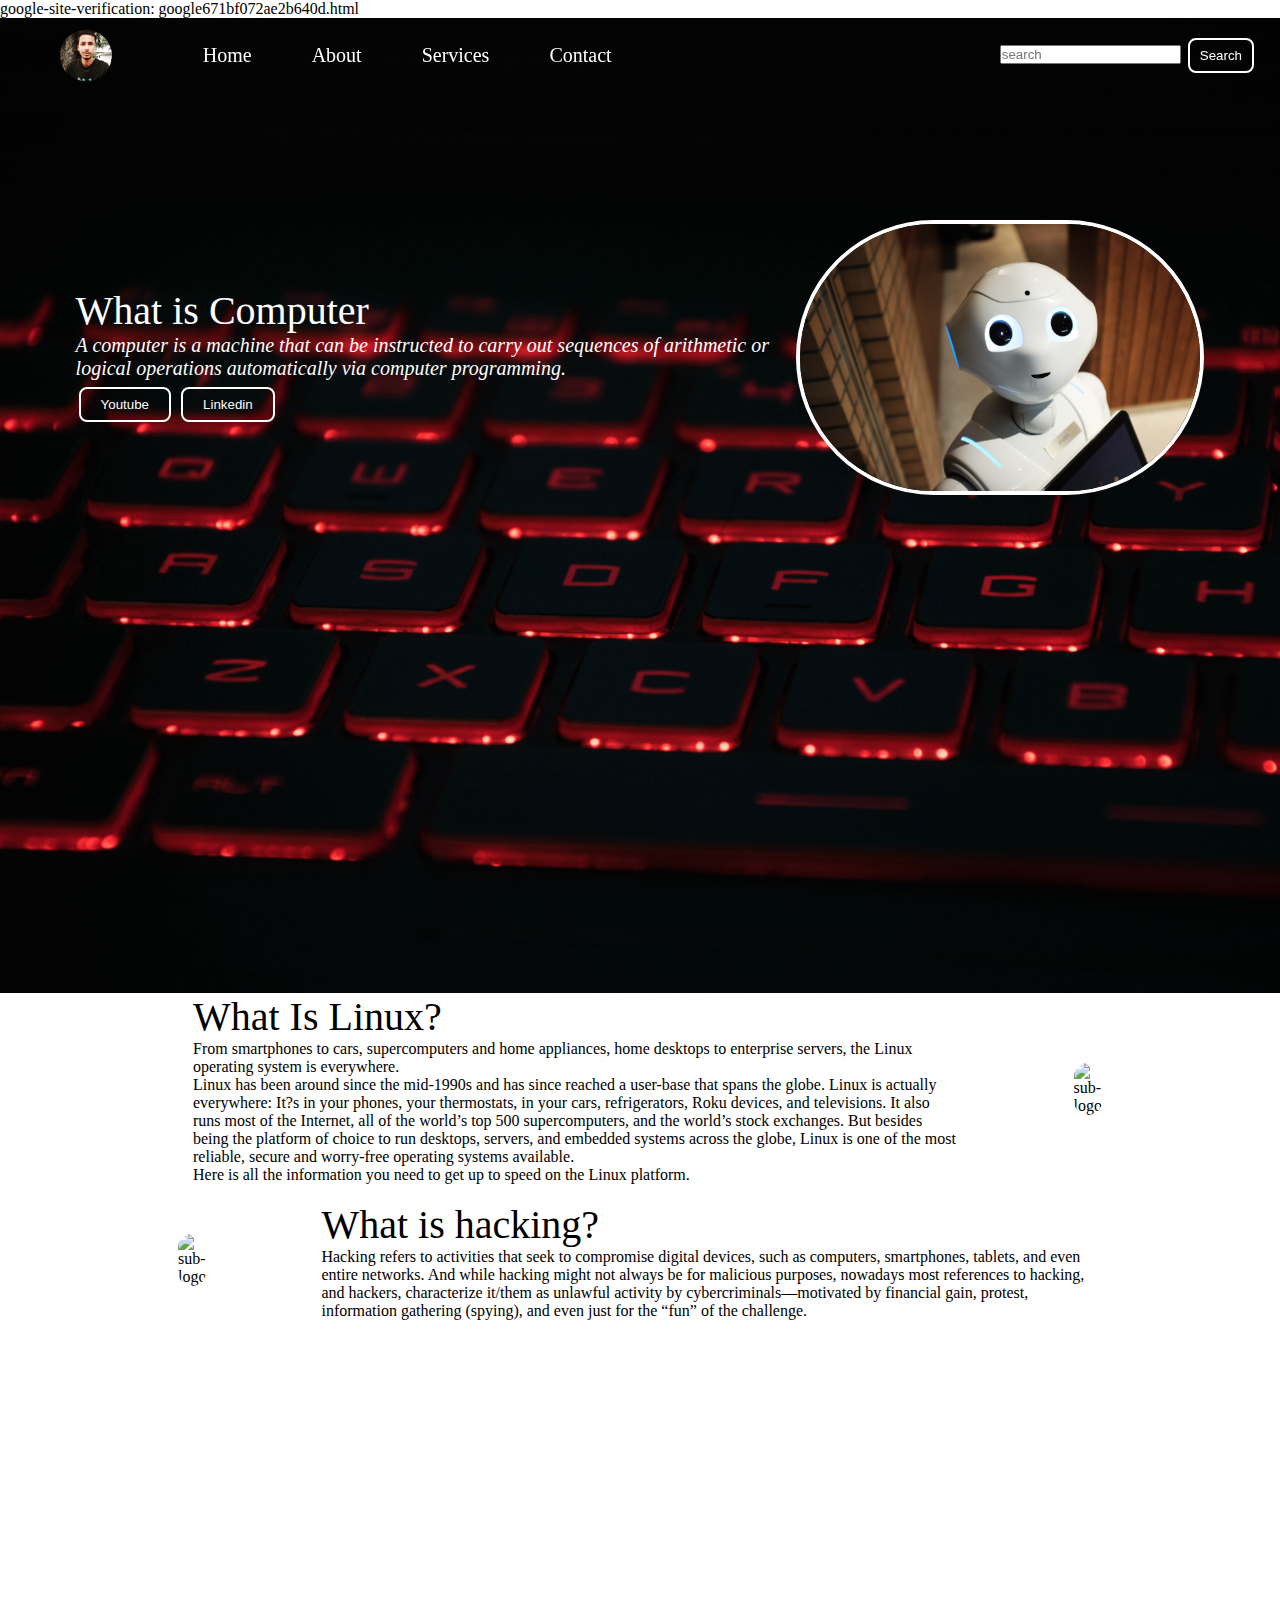
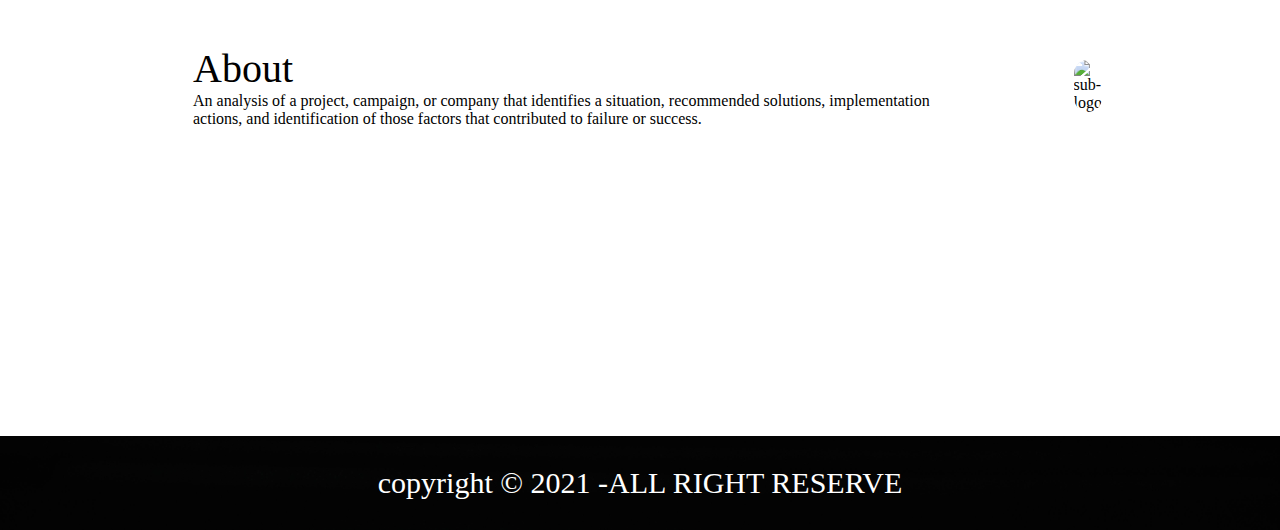
==== commit 6c50e498: "Update index.html" ====
--- a/index.html
+++ b/index.html
@@ -6,6 +6,7 @@
     <meta name="viewport" content="width=device-width, initial-scale=1.0">
     <link rel="stylesheet" type="text/css" href="css\style.css">
     <link rel="stylesheet" href="css/responsive.css">
+    google-site-verification: google671bf072ae2b640d.html
     
     
     <title>e-learning - Transforming Online Education</title>
@@ -22,12 +23,12 @@
         <!--Google Custom Search Element → -->
         <div class="rightnav v-class-resp" id="cse">
           <input placeholder="search" type="text" name="search" id="cse">
-          <!-- <a href=""><button class="btn btn-sm">Search</button></a> -->
+          <a href=""><button class="btn btn-sm">Search</button></a>
       </div>
-<script src=”http://www.google.com/jsapi” type=”text/javascript”></script>
+<!-- <script src=”http://www.google.com/jsapi” type=”text/javascript”></script>
 <script type=”text/javascript”>google.load(‘search’, ‘1’);
           google.setOnLoadCallback(function(){var cse = new google.search.
-          CustomSearchControl();cse.draw(‘cse’);}, true);</script>
+          CustomSearchControl();cse.draw(‘cse’);}, true);</script> -->
        
         <div class="burger">
           <div class="line"></div>
